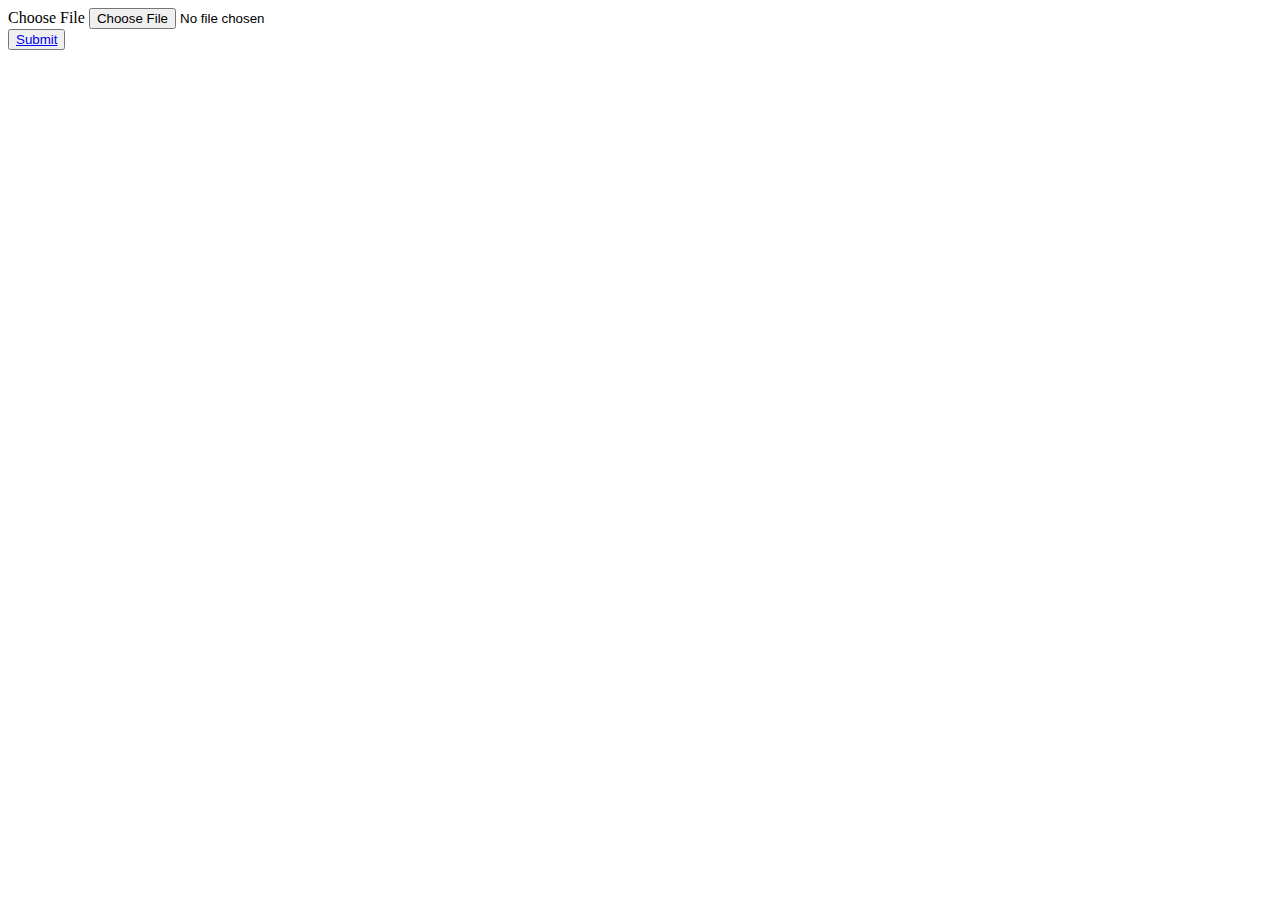
==== home.html @ c235597e "Add files via upload" ====
<!DOCTYPE html>
<html>
<head>
<title>:: GROCERY SHOP ::</title>
<link href="css/design.css" rel="stylesheet"/>
<link rel="preconnect" href="https://fonts.gstatic.com">
<link href="https://fonts.googleapis.com/css2?family=Open+Sans:wght@400;600&display=swap" rel="stylesheet">
</head>

<body>
 <div class="project-main-background">
     <div class="home-page-outer">
         <div class="home-page-inside">
             <div class="home-page-upload-outer">
                 <form>
                     <div class="home-upload-bx">
                         <span>Choose File</span>
                         <input type="file" />
                     </div>
					 <button onclick="window.location.href='Students.html';"/>
                   <a href="file:///C:/Users/satya/Desktop/praxis/casptone/website/Capstone%20website/list.html" class="btn btn-primary">Submit</a>
                      </button>
					  
                 </form>
             </div>
         </div>
     </div>
 </div>

</body>
</html>
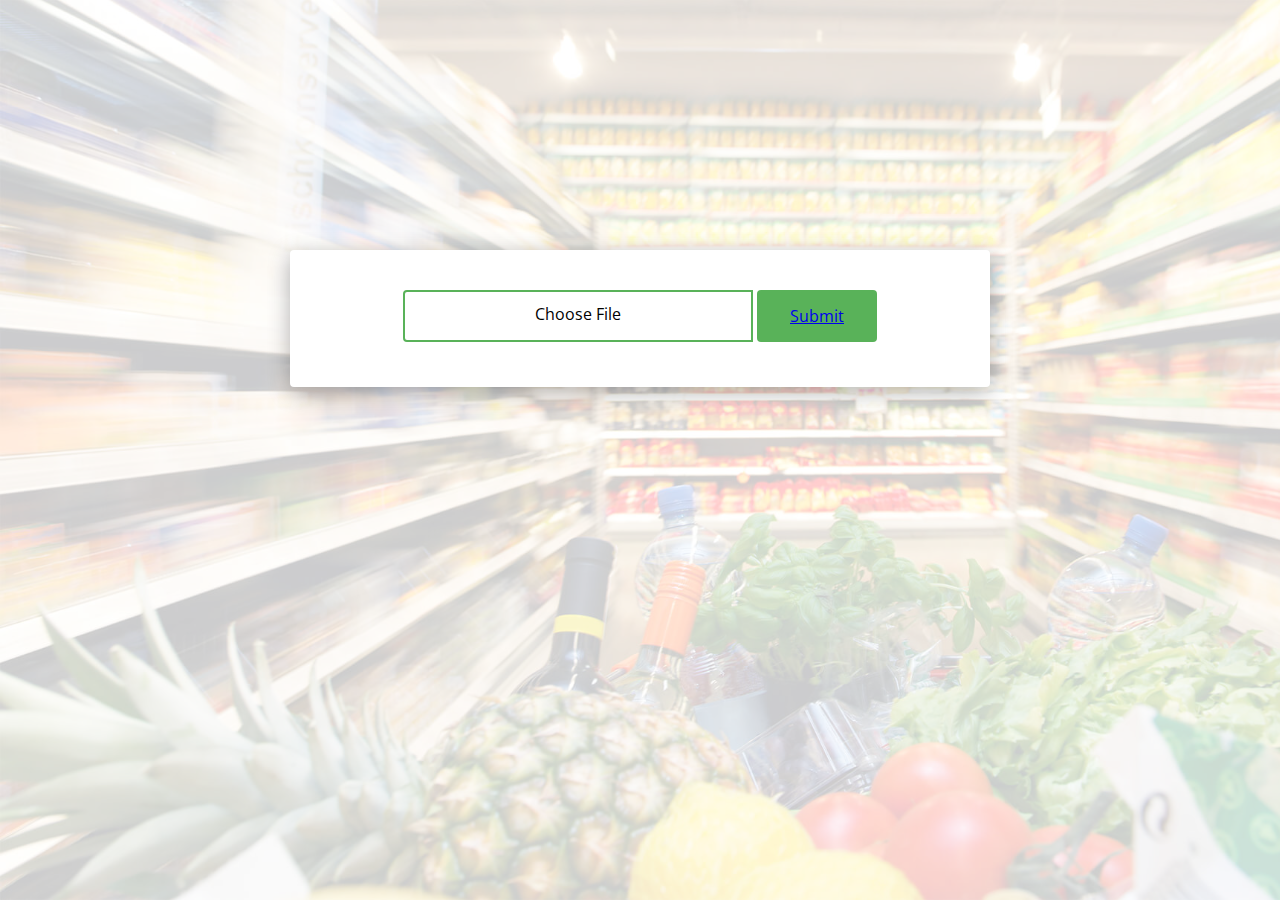
==== commit 6516a5a8: "Update home.html" ====
--- a/home.html
+++ b/home.html
@@ -18,7 +18,7 @@
                          <input type="file" />
                      </div>
 					 <button onclick="window.location.href='Students.html';"/>
-                   <a href="file:///C:/Users/satya/Desktop/praxis/casptone/website/Capstone%20website/list.html" class="btn btn-primary">Submit</a>
+                   <a href="list.html" class="btn btn-primary">Submit</a>
                       </button>
 					  
                  </form>
@@ -28,4 +28,4 @@
  </div>
 
 </body>
-</html>+</html>
--- a/css/design.css
+++ b/css/design.css
@@ -0,0 +1,31 @@
+*, body, html{margin: 0;padding: 0;font-family: 'Open Sans', sans-serif;box-sizing: border-box; font-size: 16px;}
+
+.project-main-background {min-height: 100vh;background: url(../img/main-background.jpg);background-repeat: no-repeat;background-size: cover; position: relative;}
+.project-main-background::after{position: absolute;content: "";background: #fff;opacity: 0.8;left: 0;top: 0;width: 100%;height: 100%;}
+.project-main-background > div{position: relative;z-index: 5;}
+.home-page-outer {padding: 250px 100px 40px 100px;}
+.home-page-inside{margin: 0 auto;max-width: 700px;}
+.home-page-upload-outer{background: #fff;padding: 40px;border-radius: 4px; text-align: center;box-shadow: 0px 5px 22px rgba(0, 0, 0, 0.3);}
+.home-upload-bx {border: 2px solid #59b259;border-radius: 4px 0 0 4px;height: 40px;overflow: hidden;display: inline-block;position: relative;max-width: 350px;width: 100%;text-align: center;padding: 11px 0 0 0;height: 52px;}
+.home-upload-bx input{position: absolute;width: 260%;height: 100%;left:-160%;top: 0;z-index: 5;cursor: pointer;opacity: 0.001;}
+.home-page-upload-outer button{display: inline-block;}
+.home-page-upload-outer button {display: inline-block;height: 52px;border-radius: 4px;max-width: 120px;width: 100%;vertical-align: top;cursor: pointer;background: #59b259;color: #fff;font-size: 16px;border: none;}
+.home-page-upload-outer p {display: inline-block;width: 100%;font-size: 14px;margin-top: 10px;}
+
+/*List Page*/
+.list-page-outer {padding-top: 80px;}
+.mid-container{max-width: 1280px;margin: 0 auto;padding: 0 20px;}
+.list-page-inside {display: inline-block;width: 100%;}
+
+.list-left-side{float: left;width: 30%; padding-right: 200px;}
+.list-left-side-picture {max-width: 500px;width: 100%;max-height: 400px;overflow: hidden;min-width: 300px;}
+.list-left-side-picture img {display: inline-block;max-width: 100%;border: 2px solid #59b259;width: auto;min-height: 290px;max-height: 100%;}
+
+.list-right-side{width: 60%; float: right;background: #fff;padding: 30px;}
+
+.list-tab-outer {margin-bottom: 20px;}
+.list-tab-outer button {display: inline-block;border: none;background: #00c5ff;padding: 10px 35px;border-radius: 2px;color: #fff;}
+.list-items-table table{width: 100%;border-collapse: collapse;}
+.list-items-table table th, .list-items-table table td{text-align: left;padding: 8px;border-collapse: collapse;}
+.list-items-table table thead {background: #daf5fd;}
+.list-items-table table td{border-bottom: 1px solid #dcdcdc;}
